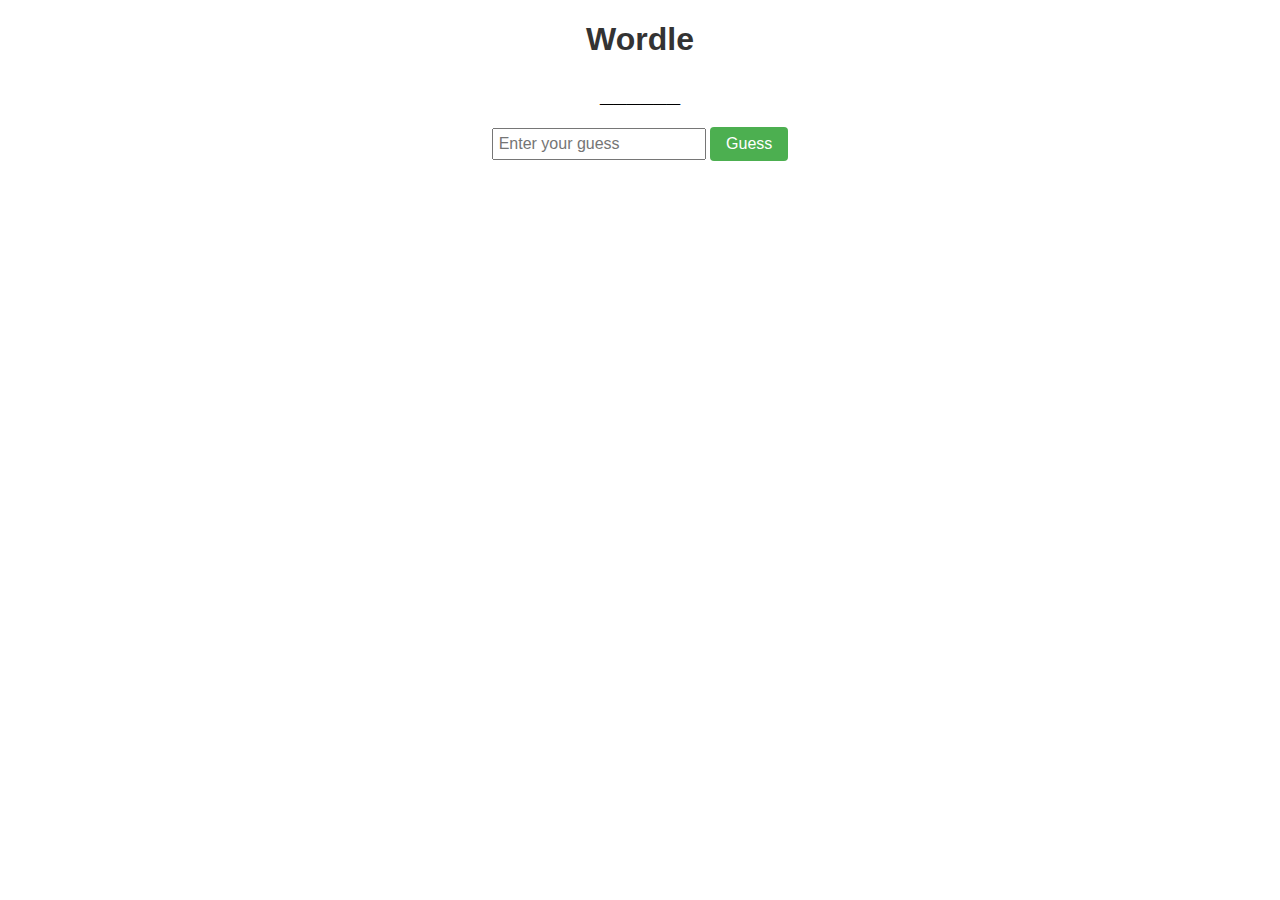
==== index.html @ da3b00a4 "Add files via upload" ====
<!DOCTYPE html>
<html lang="en">
<head>
    <meta charset="UTF-8">
    <meta name="viewport" content="width=device-width, initial-scale=1.0">
    <title>Wordle</title>
    <style>
        body {
            font-family: Arial, sans-serif;
            text-align: center;
        }
        h1 {
            color: #333;
        }
        #word {
            margin-top: 20px;
            font-size: 24px;
            font-weight: bold;
        }
        #guessInput {
            margin-top: 20px;
            font-size: 16px;
            padding: 5px;
            width: 200px;
        }
        #guessButton {
            margin-top: 10px;
            padding: 8px 16px;
            font-size: 16px;
            background-color: #4CAF50;
            color: white;
            border: none;
            cursor: pointer;
            border-radius: 4px;
        }
        #message {
            margin-top: 10px;
            font-size: 18px;
            color: #333;
        }
    </style>
</head>
<body>
    <h1>Wordle</h1>
    <div id="word">______</div>
    <input type="text" id="guessInput" placeholder="Enter your guess">
    <button id="guessButton" onclick="checkGuess()">Guess</button>
    <div id="message"></div>

    <script>
        const word = "HELLO"; // Change this to the word you want to guess
        let guessedWord = "_____";

        function checkGuess() {
            const guess = document.getElementById("guessInput").value.toUpperCase();
            if (guess.length !== 5 || !/^[A-Z]+$/.test(guess)) {
                document.getElementById("message").innerText = "Please enter a valid 5-letter word using only uppercase letters.";
                return;
            }
            if (guess === word) {
                document.getElementById("message").innerText = "Congratulations! You guessed the word.";
                guessedWord = word;
            } else {
                let newWord = "";
                for (let i = 0; i < word.length; i++) {
                    if (guess[i] === word[i]) {
                        newWord += guess[i];
                    } else if (word.includes(guess[i])) {
                        newWord += "*";
                    } else {
                        newWord += "_";
                    }
                }
                guessedWord = newWord;
                document.getElementById("message").innerText = "Keep guessing.";
            }
            document.getElementById("word").innerText = guessedWord;
        }
    </script>
</body>
</html>
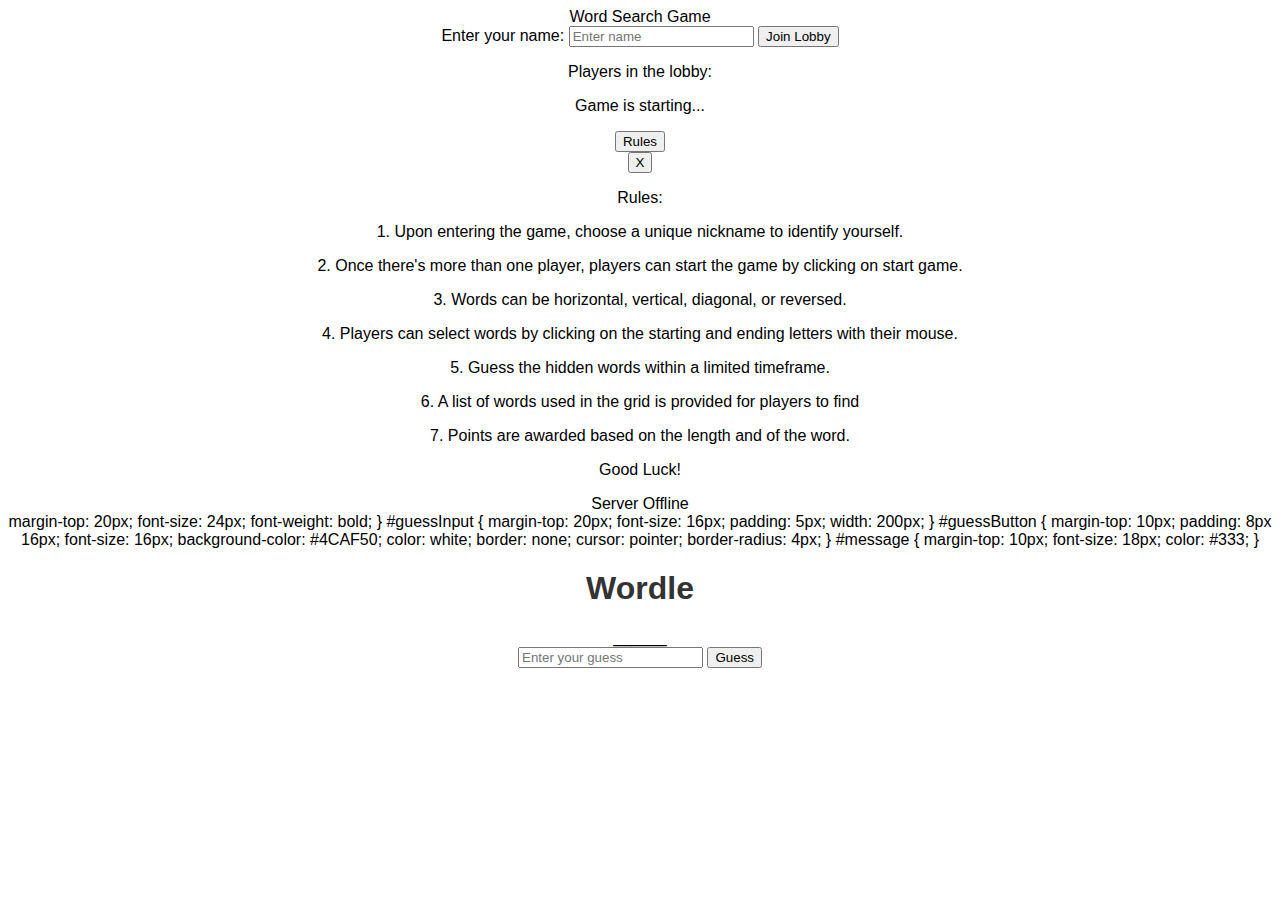
==== commit 8a0ed674: "Update index.html" ====
--- a/index.html
+++ b/index.html
@@ -12,7 +12,348 @@
         h1 {
             color: #333;
         }
-        #word {
+        #word {<!DOCTYPE html>
+<html lang="en">
+
+<head>
+    <meta charset="UTF-8">
+    <meta name="viewport" content="width=device-width, initial-scale=1.0">
+    <title>Word Search Game</title>
+    <style>
+        body {
+            font-family: Arial, sans-serif;
+            text-align: center;
+            background-image: url('game.jpg'); /* New image URL */
+            background-size: cover;
+            background-position: center;
+            background-repeat: no-repeat;
+            margin: 0;
+            padding: 0;
+        }
+        /* CSS class for the grid background */
+        .grid-background {
+            background-image: url('grid_image.jpg'); /* New image URL */
+        }
+
+        #container {
+            max-width: 600px; /* Increased maximum width */
+            width: 500%;
+            margin: 50px auto;
+            background-color: rgba(0, 0, 0, 0.7); /* Semi-transparent black background */
+            padding: 20px;
+            border-radius: 10px;
+            box-shadow: 0 0 10px rgba(0, 0, 0, 0.1);
+            color: #ffffff; /* Text color */
+            position: relative;
+        }
+
+        #header {
+            font-size: 24px;
+            font-weight: bold;
+            margin-bottom: 20px;
+        }
+
+        #lobby {
+            margin-bottom: 20px;
+        }
+
+        #lobby label {
+            display: block;
+            margin-bottom: 10px;
+            color: #ffffff; /* Text color */
+        }
+
+        #lobby input[type="text"] {
+            padding: 10px;
+            margin: 10px 0;
+            width: calc(100% - 20px); /* Adjusted width */
+            box-sizing: border-box;
+            border-radius: 5px;
+            border: 1px solid #ffffff; /* Border color */
+            background-color: rgba(255, 255, 255, 0.1); /* Semi-transparent white background */
+            color: #ffffff; /* Text color */
+        }
+
+        #lobby button {
+            padding: 10px 20px;
+            background-color: #007bff;
+            color: #ffffff;
+            border: none;
+            border-radius: 5px;
+            cursor: pointer;
+            transition: background-color 0.3s;
+        }
+
+        #lobby button:hover {
+            background-color: #0056b3;
+        }
+
+        #game {
+            display: none;
+        }
+
+        #players {
+            font-weight: bold;
+            margin-bottom: 10px;
+        }
+
+        #bottomMessage {
+            margin-top: 20px;
+            font-style: italic;
+        }
+
+        button {
+            padding: 10px 20px;
+            background-color: #007bff;
+            color: #ffffff;
+            border: none;
+            border-radius: 5px;
+            cursor: pointer;
+            transition: background-color 0.3s;
+        }
+
+        button:hover {
+            background-color: #0056b3;
+        }
+
+        input[type="text"] {
+            padding: 10px;
+            margin: 10px 0;
+            width: 100%;
+            box-sizing: border-box;
+            border-radius: 5px;
+            border: 1px solid #ccc;
+        }
+
+        #rules {
+            display: none;
+            position: fixed;
+            top: 50%;
+            left: 50%;
+            transform: translate(-50%, -50%);
+            text-align: center;
+            background-color: rgba(0, 0, 0, 0.7); /* Semi-transparent black background */
+            padding: 20px;
+            border-radius: 10px;
+            color: #ffffff; /* Text color */
+        }
+
+        #closeButton {
+            position: absolute;
+            top: 10px;
+            right: 10px;
+            background-color: transparent;
+            border: none;
+            color: #ffffff; /* Text color */
+            font-size: 16px;
+            cursor: pointer;
+        }
+
+    </style>
+</head>
+
+<body>
+
+    <div id="container">
+        <div id="header">Word Search Game</div>
+
+        <div id="lobby">
+            <label for="name">Enter your name:</label>
+            <input type="text" id="name" placeholder="Enter name">
+            <button onclick="joinLobby()">Join Lobby</button>
+            <p id="lobbyStatus">Players in the lobby:</p>
+            <div id="players"></div>
+        </div>
+        <div id="game">
+            <p id="gameStatus">Game is starting...</p>
+
+            <table id="grid"></table>
+
+            <div id="gamePlayers"></div>
+        </div>
+
+        <button id="startButton" onclick="startGame()" style="display:none;">Start Game</button>
+        <button id="rulesButton" onclick="showRules()">Rules</button>
+
+        <div id="rules">
+            <button id="closeButton" onclick="hideRules()">X</button>
+            <p>Rules:</p>
+            <p>1. Upon entering the game, choose a unique nickname to identify yourself. 
+            <p>2. Once there's more than one player, players can start the game by clicking on start game.
+            <p>3. Words can be horizontal, vertical, diagonal, or reversed.
+            <p>4. Players can select words by clicking on the starting and ending letters with their mouse.
+            <p>5. Guess the hidden words within a limited timeframe. 
+            <p>6. A list of words used in the grid is provided for players to find
+            <p>7. Points are awarded based on the length and of the word.
+            <p>                           Good Luck!
+            </p>
+        </div>
+
+        <label id="topMessage"></label>
+        <label id="bottomMessage"></label>
+    </div>
+
+    <script>
+        function showRules() {
+            var rulesDiv = document.getElementById("rules");
+            rulesDiv.style.display = "block";
+        }
+
+        function hideRules() {
+            var rulesDiv = document.getElementById("rules");
+            rulesDiv.style.display = "none";
+        }
+    </script>
+
+</body>
+
+</html>
+
+ <script>
+     var connection = null;
+     var game = null;
+     var playerName = "";
+     var inLobby = false;
+ 
+     class Lobby {
+        Name = null;
+        }
+
+     var serverUrl = "ws://" + window.location.hostname + ":9880";
+     connection = new WebSocket(serverUrl);
+ 
+     connection.onopen = function (evt) {
+         console.log("open");
+     }
+ 
+     connection.onclose = function (evt) {
+         console.log("close");
+         document.getElementById("topMessage").innerHTML = "Server Offline";
+     }
+ 
+     connection.onmessage = function (evt) {
+         var msg = evt.data;
+         console.log("Message received: " + msg);
+         const obj = JSON.parse(msg);
+         if ('Game' in obj) {
+             game = obj.Game;
+             if (game.state === "PLAYING") {
+                 document.getElementById("startButton").style.display = "none";
+                 document.getElementById("lobby").style.display = "none";
+                 document.getElementById("game").style.display = "block";
+                 document.getElementById("gameStatus").innerHTML = "Game Begins";
+             }
+         }
+ 
+         if ('PlayerName' in obj) {
+            playerName = obj.PlayerName;
+            document.getElementById("topMessage").innerHTML = "Hello, " + playerName + "!";
+ 
+         
+            //  updateLobbyStatus(obj.PlayerName);
+         }
+ 
+         if ('BottomMsg' in obj) {
+             document.getElementById("bottomMessage").innerHTML = obj.BottomMsg;
+         }
+ 
+         if ('Players' in obj) {
+            updateLobbyStatus(obj.Players);
+            var playersDiv = document.getElementById("players");
+            playersDiv.innerHTML = "";
+ 
+            for (var i = 0; i < obj.Players.length; i++) {
+                var playerDiv = document.createElement("div");
+                // playerDiv.textContent = players[i];
+                playerDiv.textContent = obj.Players[i];
+                playersDiv.appendChild(playerDiv);
+
+                if(obj.Players.length >= 2){
+                    document.getElementById("startButton").style.display = "block";
+                } else {
+                    document.getElementById("startButton").style.display = "none";
+                }
+            }
+         }
+         if ('cells' in obj){
+            showGrid(obj.cells);
+         }
+     }
+     
+   
+     
+     function showGrid(array){
+        var table = document.getElementById("grid");
+        for(var i =0; i< 15; i++){
+            var row = document.createElement('tr');
+
+            for(var j=0; j<15; j++){
+                var button = document.createElement("button");
+                button.innerHTML= array[i][j];
+                var data = document.createElement('td');
+                data.appendChild(button);
+                row.appendChild(data);
+            }table.appendChild(row);
+        }
+        document.getElementById("grid").style.display = "none";
+     }
+
+     function updateLobbyStatus(players) {
+        //  var playersDiv = document.getElementById("players");
+        //  playersDiv.innerHTML = "";
+ 
+        //  for (var i = 0; i < players.length; i++) {
+        //      var playerDiv = document.createElement("div");
+        //      playerDiv.textContent = players[i];
+        //      playersDiv.appendChild(playerDiv);
+        //  }
+ 
+        //  if (players.length >= 2) {
+        //      document.getElementById("startButton").style.display = "block";
+        //  } else {
+        //      document.getElementById("startButton").style.display = "none";
+        //  }
+     }
+ 
+     function joinLobby() {
+         var name = document.getElementById("name").value;
+         if (name.trim() !== "") {
+            // var msg = {
+            //      "Action": "JOIN_LOBBY",
+            //      "PlayerName": name
+            // };
+            lobby = new Lobby;
+            lobby.name = name;
+            // connection.send(JSON.stringify(msg));
+            connection.send(JSON.stringify(lobby));
+            inLobby = true;
+         }
+     }
+ 
+     function startGame() {
+         var msg = {
+             "Action": "START_GAME"
+         };
+         connection.send(JSON.stringify(msg));
+ 
+         // Hide the lobby and show the game
+         document.getElementById("lobby").style.display = "none";
+         document.getElementById("game").style.display = "block";
+         document.getElementById("grid").style.display = "block";
+ 
+         // Display the players' names side by side
+         var playersDiv = document.getElementById("players");
+         var playerNames = playersDiv.getElementsByTagName("div");
+         var gamePlayersDiv = document.getElementById("gamePlayers");
+         gamePlayersDiv.innerHTML = "";
+         for (var i = 0; i < playerNames.length; i++) {
+             gamePlayersDiv.innerHTML += "<div>" + playerNames[i].textContent + "</div>";
+         }
+     }
+ </script>
+ 
+ </body>
+ </html>
             margin-top: 20px;
             font-size: 24px;
             font-weight: bold;
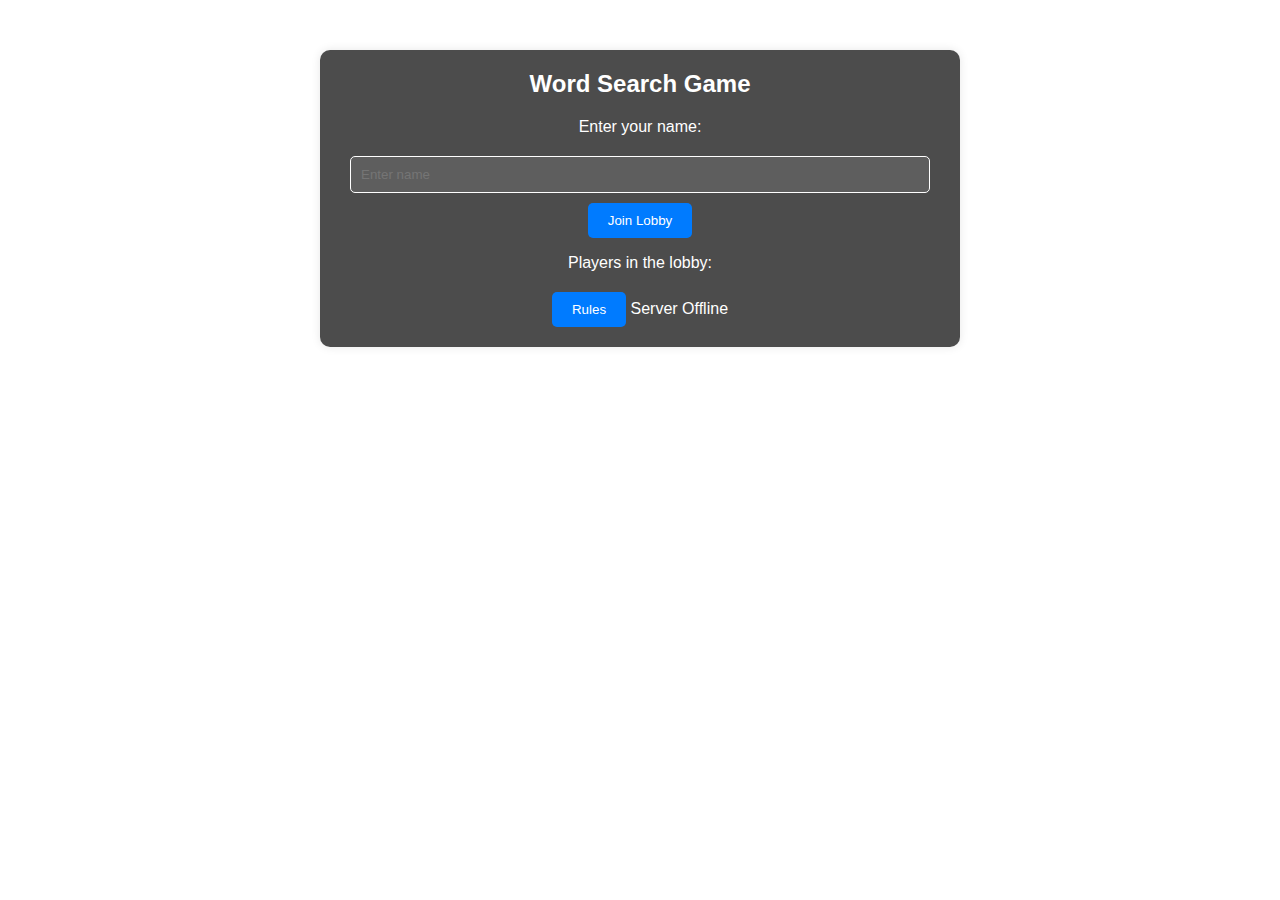
==== commit 6d85baea: "Update index.html" ====
--- a/index.html
+++ b/index.html
@@ -1,18 +1,4 @@
 <!DOCTYPE html>
-<html lang="en">
-<head>
-    <meta charset="UTF-8">
-    <meta name="viewport" content="width=device-width, initial-scale=1.0">
-    <title>Wordle</title>
-    <style>
-        body {
-            font-family: Arial, sans-serif;
-            text-align: center;
-        }
-        h1 {
-            color: #333;
-        }
-        #word {<!DOCTYPE html>
 <html lang="en">
 
 <head>
@@ -30,11 +16,7 @@
             margin: 0;
             padding: 0;
         }
-        /* CSS class for the grid background */
-        .grid-background {
-            background-image: url('grid_image.jpg'); /* New image URL */
-        }
-
+        
         #container {
             max-width: 600px; /* Increased maximum width */
             width: 500%;
@@ -209,6 +191,12 @@
 
 </html>
 
+
+
+
+
+
+
  <script>
      var connection = null;
      var game = null;
@@ -354,69 +342,3 @@
  
  </body>
  </html>
-            margin-top: 20px;
-            font-size: 24px;
-            font-weight: bold;
-        }
-        #guessInput {
-            margin-top: 20px;
-            font-size: 16px;
-            padding: 5px;
-            width: 200px;
-        }
-        #guessButton {
-            margin-top: 10px;
-            padding: 8px 16px;
-            font-size: 16px;
-            background-color: #4CAF50;
-            color: white;
-            border: none;
-            cursor: pointer;
-            border-radius: 4px;
-        }
-        #message {
-            margin-top: 10px;
-            font-size: 18px;
-            color: #333;
-        }
-    </style>
-</head>
-<body>
-    <h1>Wordle</h1>
-    <div id="word">______</div>
-    <input type="text" id="guessInput" placeholder="Enter your guess">
-    <button id="guessButton" onclick="checkGuess()">Guess</button>
-    <div id="message"></div>
-
-    <script>
-        const word = "HELLO"; // Change this to the word you want to guess
-        let guessedWord = "_____";
-
-        function checkGuess() {
-            const guess = document.getElementById("guessInput").value.toUpperCase();
-            if (guess.length !== 5 || !/^[A-Z]+$/.test(guess)) {
-                document.getElementById("message").innerText = "Please enter a valid 5-letter word using only uppercase letters.";
-                return;
-            }
-            if (guess === word) {
-                document.getElementById("message").innerText = "Congratulations! You guessed the word.";
-                guessedWord = word;
-            } else {
-                let newWord = "";
-                for (let i = 0; i < word.length; i++) {
-                    if (guess[i] === word[i]) {
-                        newWord += guess[i];
-                    } else if (word.includes(guess[i])) {
-                        newWord += "*";
-                    } else {
-                        newWord += "_";
-                    }
-                }
-                guessedWord = newWord;
-                document.getElementById("message").innerText = "Keep guessing.";
-            }
-            document.getElementById("word").innerText = guessedWord;
-        }
-    </script>
-</body>
-</html>
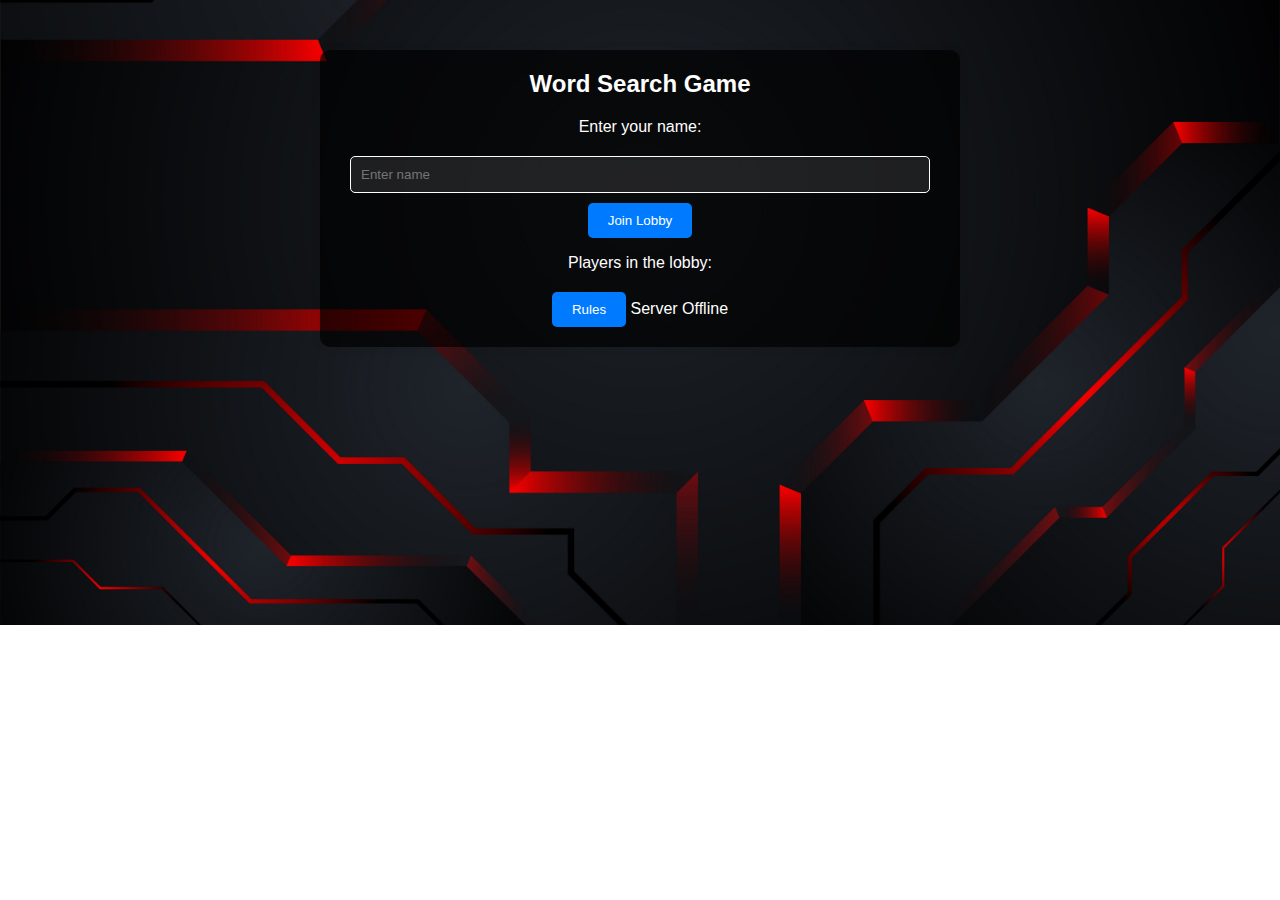
==== commit 16dca740: "Add files via upload" ====
--- a/index.html
+++ b/index.html
@@ -341,4 +341,4 @@
  </script>
  
  </body>
- </html>
+ </html>